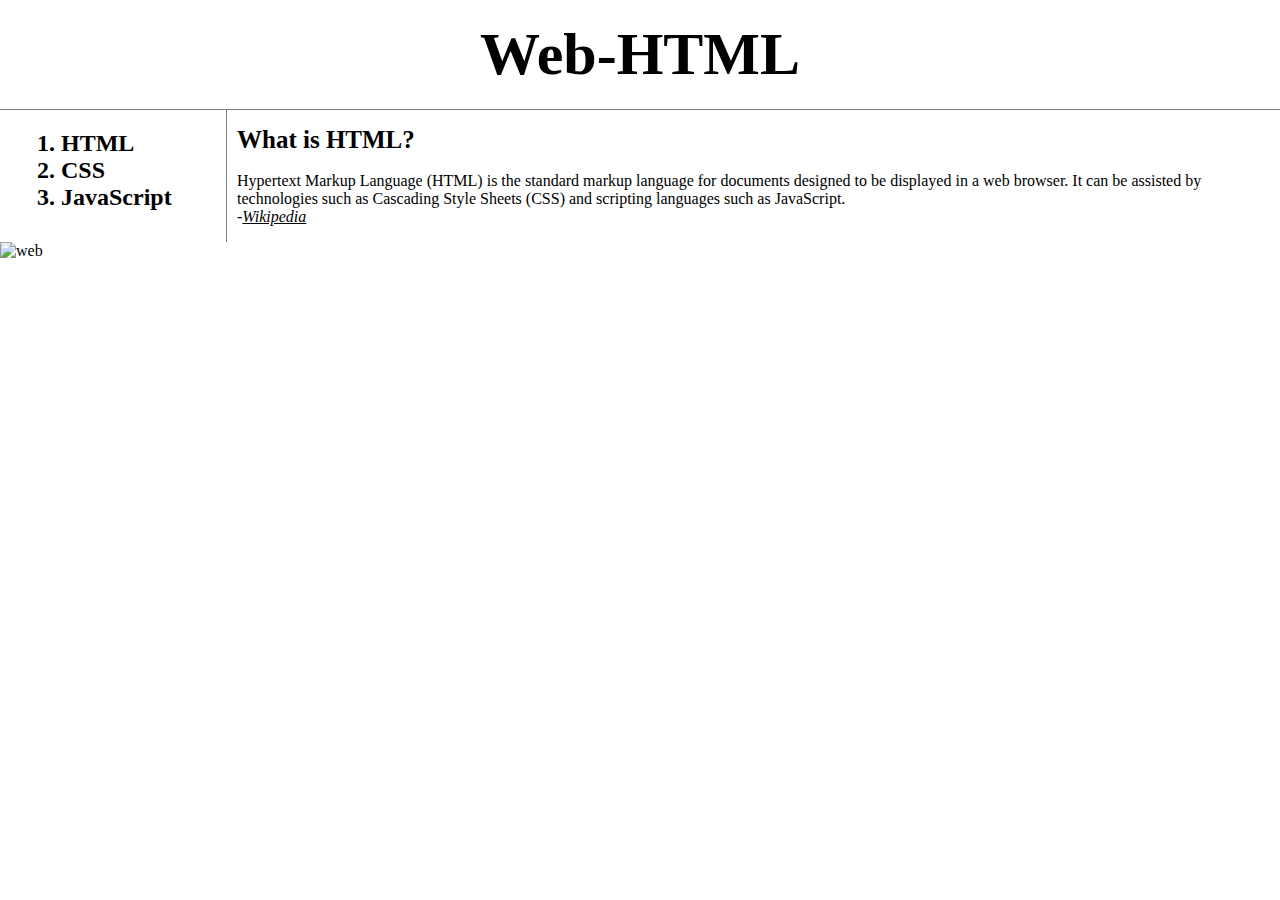
==== 1.html @ a1138071 "use of grid" ====
<!DOCTYPE html>
<html lang="ko" dir="ltr">
  <head>
    <meta charset="utf-8">
    <title>Practicing</title>
    <style>
      a {
        color:black;
        text-decoration: none;
      }
      h1 {
        font-size:60px;
        text-align: center;
        border-bottom:solid gray 1px;
        margin: 0;
        padding: 20px;
      }
      h2 {
        border-right: solid gray 1px;
        width:200px;
        margin:0;
        padding: 20px;
        padding-left:6px;
      }
      h3 {
        font-size: 25px;
        margin:0;
      }
      ol {
        margin:0;
        padding-left:55px;
      }
      body {
        margin:0;
      }
      #grid {
        display:grid;
        grid-template-columns: 1fr 6fr;
      }
      #article {
        padding-left:10px;
      }
    </style>
  </head>
  <body>
    <h1><a href="index.html">Web</a>-HTML</h1>
    <div id=grid>
      <h2>
        <ol>
          <li><a href="1.html">HTML</a></li>
          <li><a href="2.html">CSS</a></li>
          <li><a href="3.html">JavaScript</a></li>
        </ol>
      </h2>
        <div id=article>
          <p>
          <h3>What is HTML?</h3>
            <br>Hypertext Markup Language (HTML) is the standard markup language for
            documents designed to be displayed in a web browser. It can be assisted
            by technologies such as Cascading Style Sheets (CSS) and scripting
            languages such as JavaScript.
            <br>-<u><a href="https://en.wikipedia.org/wiki/HTML" target="_blank" title="reference"><i>Wikipedia</i></a></u>
          </p>
        </div>
      </div>
    <img src="web.jpg" width="25%" title="web">
  </body>
</html>
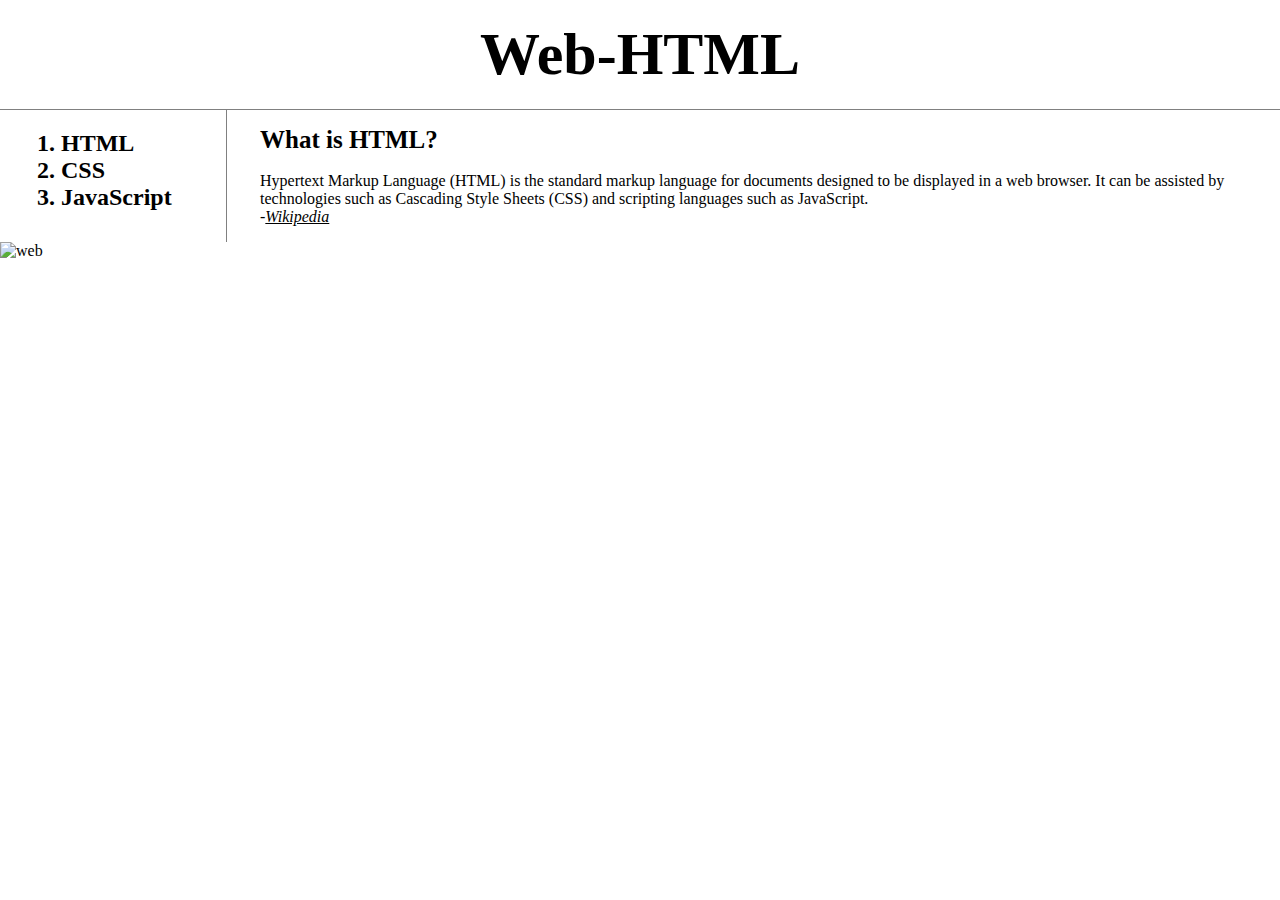
==== commit 3ba9e30a: "CSS complete" ====
--- a/1.html
+++ b/1.html
@@ -3,44 +3,7 @@
   <head>
     <meta charset="utf-8">
     <title>Practicing</title>
-    <style>
-      a {
-        color:black;
-        text-decoration: none;
-      }
-      h1 {
-        font-size:60px;
-        text-align: center;
-        border-bottom:solid gray 1px;
-        margin: 0;
-        padding: 20px;
-      }
-      h2 {
-        border-right: solid gray 1px;
-        width:200px;
-        margin:0;
-        padding: 20px;
-        padding-left:6px;
-      }
-      h3 {
-        font-size: 25px;
-        margin:0;
-      }
-      ol {
-        margin:0;
-        padding-left:55px;
-      }
-      body {
-        margin:0;
-      }
-      #grid {
-        display:grid;
-        grid-template-columns: 1fr 6fr;
-      }
-      #article {
-        padding-left:10px;
-      }
-    </style>
+    <link rel="stylesheet" href="style.css">
   </head>
   <body>
     <h1><a href="index.html">Web</a>-HTML</h1>
@@ -52,17 +15,17 @@
           <li><a href="3.html">JavaScript</a></li>
         </ol>
       </h2>
-        <div id=article>
-          <p>
-          <h3>What is HTML?</h3>
-            <br>Hypertext Markup Language (HTML) is the standard markup language for
-            documents designed to be displayed in a web browser. It can be assisted
-            by technologies such as Cascading Style Sheets (CSS) and scripting
-            languages such as JavaScript.
-            <br>-<u><a href="https://en.wikipedia.org/wiki/HTML" target="_blank" title="reference"><i>Wikipedia</i></a></u>
-          </p>
-        </div>
+      <div id=article>
+      <p>
+       <h3>What is HTML?</h3>
+          <br>Hypertext Markup Language (HTML) is the standard markup language for
+          documents designed to be displayed in a web browser. It can be assisted
+          by technologies such as Cascading Style Sheets (CSS) and scripting
+          languages such as JavaScript.
+          <br>-<u><a href="https://en.wikipedia.org/wiki/HTML" target="_blank" title="reference"><i>Wikipedia</i></a></u>
+        </p>
       </div>
-    <img src="web.jpg" width="25%" title="web">
+      <img src="web.jpg" width="250px" title="web">
+    </div>
   </body>
 </html>
--- a/style.css
+++ b/style.css
@@ -0,0 +1,44 @@
+a {
+  color:black;
+  text-decoration: none;
+}
+h1 {
+  font-size:60px;
+  text-align: center;
+  border-bottom:solid gray 1px;
+  margin: 0;
+  padding: 20px;
+}
+h2 {
+  border-right: solid gray 1px;
+  width:200px;
+  margin:0;
+  padding: 20px;
+  padding-left:6px;
+}
+h3 {
+  font-size: 25px;
+  margin:0;
+}
+ol {
+  margin:0;
+  padding-left:55px;
+}
+body {
+  margin:0;
+}
+#grid {
+  display:grid;
+  grid-template-columns: 1fr 6fr;
+}
+#article {
+  padding-left:10px;
+}
+@media(max-width:700px) {
+  #grid {
+    display:block;
+  }
+  h2 {border-right: none;
+  }
+  h1 {border-bottom: none;}
+}
